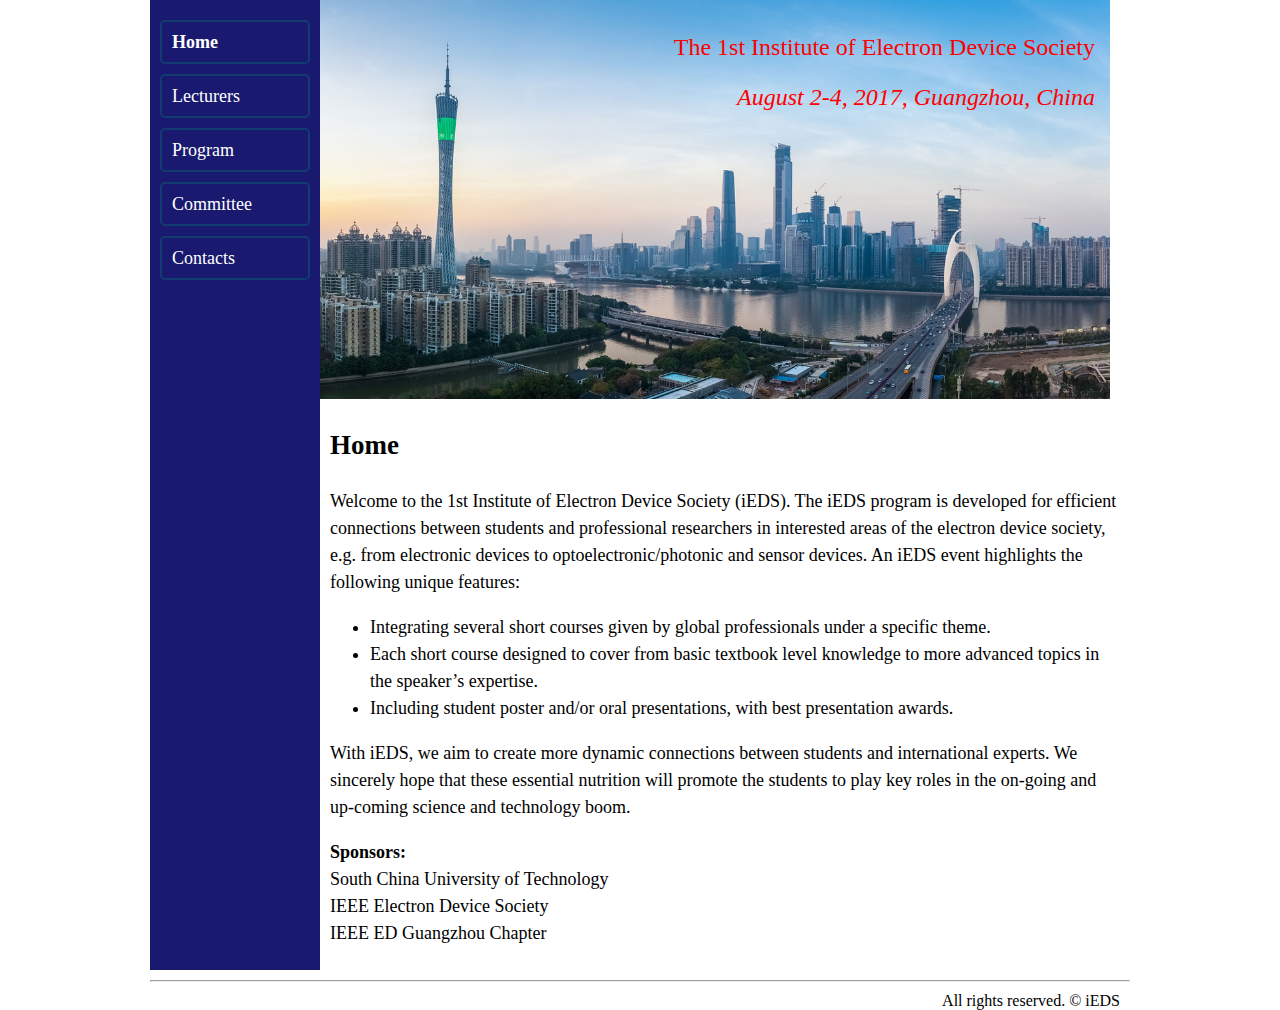
==== index.html @ 00f39ec1 "update content, sidebar fixed length" ====
<!DOCTYPE html>
<html lang="en">
<head>
  <meta charset="utf-8">
  <title>The First Institute of Electron Device Society</title>
  <link rel="stylesheet" href="css/style.css">
</head>
<body>
<div class="main">
  <div class="sidebar">
    <ul>
      <li><a id="home">Home</a></li>
      <li><a id="lecturers">Lecturers</a></li>
      <li><a id="program">Program</a></li>
      <li><a id="committee">Committee</a></li>
      <li><a id="contacts">Contacts</a></li>
    </ul>
  </div>
  <div class="container">
    <div class="photo">
      <img src="img/picture.png" alt="photo">
      <p class="r">The 1st Institute of Electron Device Society</p>
      <p class="i">August 2-4, 2017, Guangzhou, China</p>
    </div>
    <div id="content" class="content">

    </div>
  </div>
  <div class="footer">
    <hr>
    <p>All rights reserved. © iEDS</p>
  </div>
</div>

<script src="js/jquery-3.2.1.min.js"></script>
<script src="js/app.js"></script>
</body>
</html>
---- css/style.css ----
body, html {
    height: 100%;
    margin: 0;
}

.main {
    width: 980px;
    margin: 0 auto;
    padding: 0;
}

.sidebar ul {
    width: 150px;
    padding: 5px;
    list-style: none;
    margin: 0;
}

.sidebar {
    background-color: midnightblue;
    float: left;
    width: 160px;
    height: 960px;
    padding: 5px;
}

.sidebar ul li {
    height: 20px;
    border: 2px solid rgb(18,60,111);
    border-radius: 5px;
    background-color: midnightblue;
    font-size: 18px;
    padding: 10px 10px;
    margin: 10px 0;
}

.sidebar ul li a {
    color: white;
    cursor: pointer;
}

.container {
    float: left;
    width: 810px;
    height: 980px;
}

.photo img {
    position: relative;
    width: 790px;
}

.photo .r{
    position: absolute;
    font-size: 24px;
    top: 10px;
}

.photo .i{
    position: absolute;
    font-size: 24px;
    top: 60px;
}

.content {
    padding: 0 10px;
    font-size: 18px;
    line-height: 1.5;
}

.r {
    text-align: right;
    width: 775px;
    color: red;
    padding-right: 15px;
}

.i {
    color: red;
    font-style: italic;
    padding-right: 15px;
    text-align: right;
    width: 775px;
}

.footer p {
    text-align: right;
    margin: 10px;
}
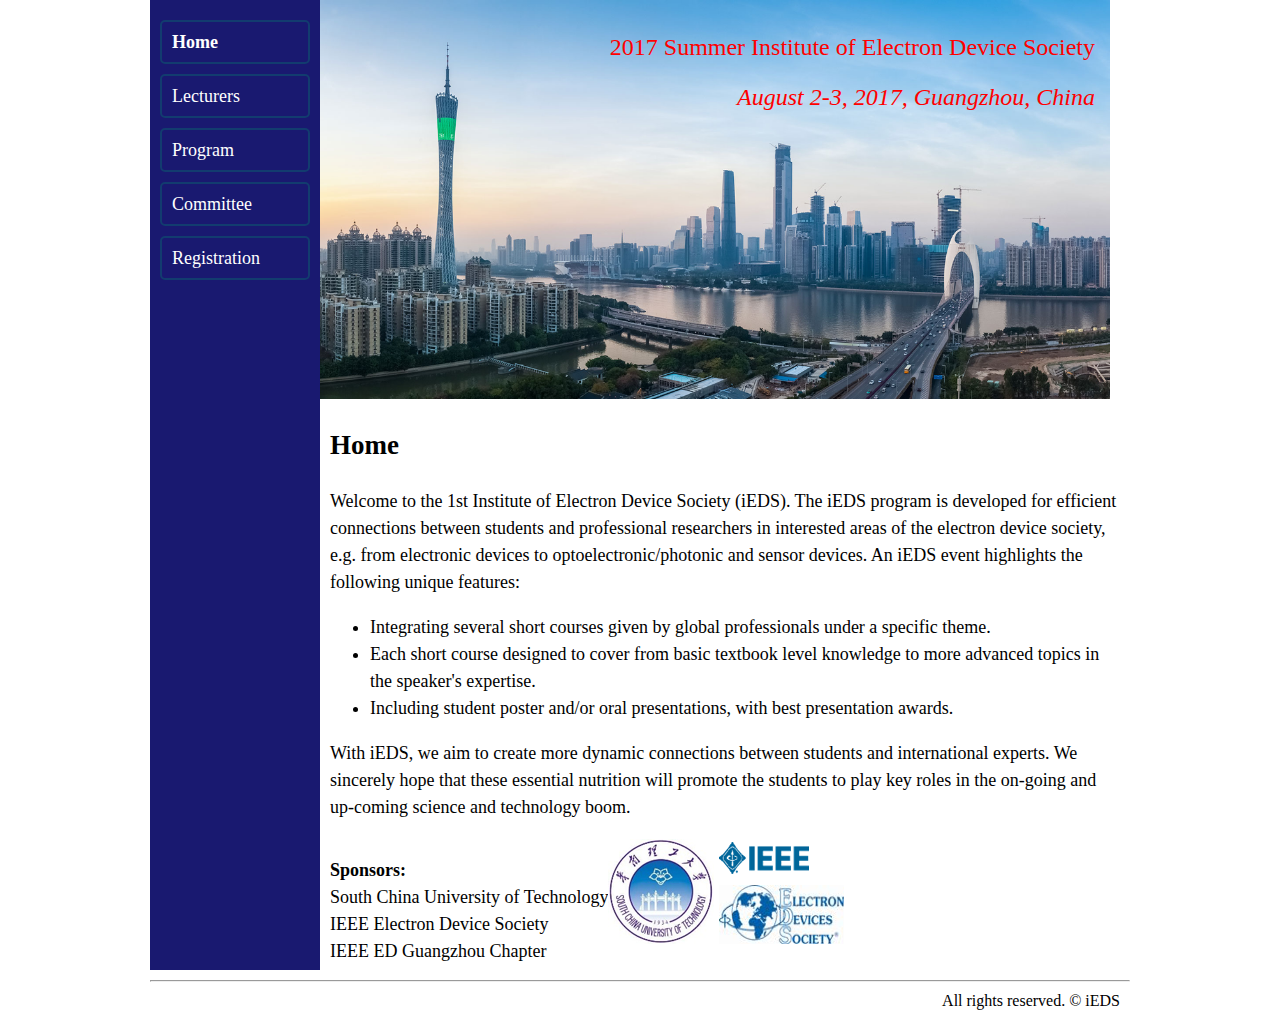
==== commit 6b918844: "updates" ====
--- a/index.html
+++ b/index.html
@@ -13,14 +13,14 @@
       <li><a id="lecturers">Lecturers</a></li>
       <li><a id="program">Program</a></li>
       <li><a id="committee">Committee</a></li>
-      <li><a id="contacts">Contacts</a></li>
+      <li><a id="contacts">Registration</a></li>
     </ul>
   </div>
   <div class="container">
     <div class="photo">
       <img src="img/picture.png" alt="photo">
-      <p class="r">The 1st Institute of Electron Device Society</p>
-      <p class="i">August 2-4, 2017, Guangzhou, China</p>
+      <p class="r">2017 Summer Institute of Electron Device Society</p>
+      <p class="i">August 2-3, 2017, Guangzhou, China</p>
     </div>
     <div id="content" class="content">
 
@@ -35,4 +35,4 @@
 <script src="js/jquery-3.2.1.min.js"></script>
 <script src="js/app.js"></script>
 </body>
-</html>+</html>
--- a/css/style.css
+++ b/css/style.css
@@ -86,4 +86,11 @@
 .footer p {
     text-align: right;
     margin: 10px;
-}+}
+
+.logo img {
+  float: right;
+  width: 70px;
+  height: 70px;
+  margin: 0 5px;
+}
